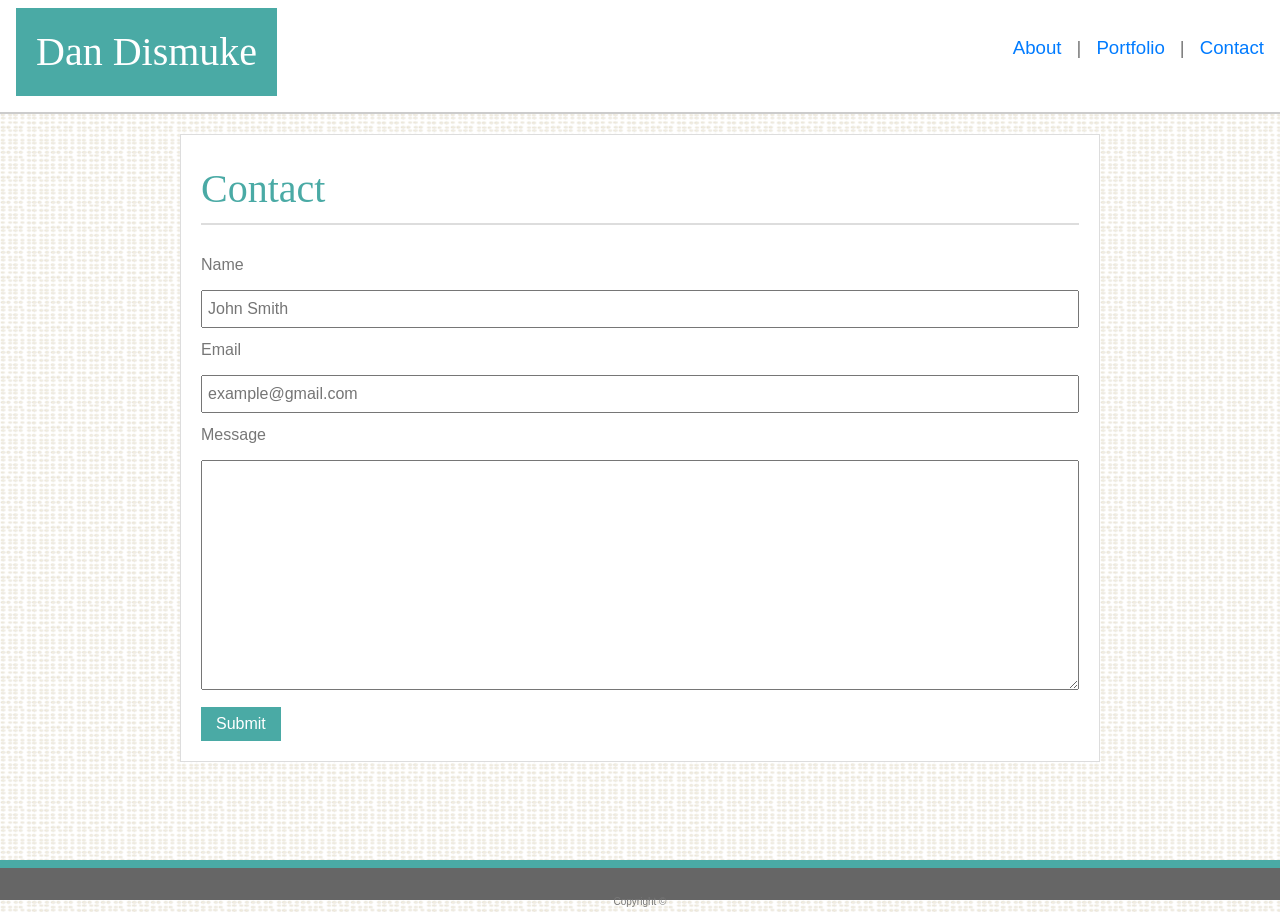
==== contact.html @ cf2fc72d "Header flex" ====
<!DOCTYPE html>
<html lang="en">
	<head>
		<meta charset="UTF-8" />
		<meta name="viewport" content="width=device-width, initial-scale=1.0" />
		<meta http-equiv="X-UA-Compatible" content="ie=edge" />
		<title>Portfolio</title>
		<link rel="stylesheet" type="text/css" href="assets/css/reset.css" />
		<link
			rel="stylesheet"
			href="https://stackpath.bootstrapcdn.com/bootstrap/4.3.1/css/bootstrap.min.css"
			integrity="sha384-ggOyR0iXCbMQv3Xipma34MD+dH/1fQ784/j6cY/iJTQUOhcWr7x9JvoRxT2MZw1T"
			crossorigin="anonymous"
		/>
		<link rel="stylesheet" type="text/css" href="assets/css/style.css" />
		<script type="text/javascript">
			function showForm() {
				let name = document.getElementById('name').value;
				let email = document.getElementById('email').value;
				let message = document.getElementById('message').value;
				if (name && email) {
					alert(
						'Name: ' + name + '\nEmail:  ' + email + '\nMessage: ' + message
					);
				} else {
					alert('You must enter a name and an email.');
				}
			}
		</script>
	</head>

	<body>
		<nav class="navbar header w-100">
			<div class="d-flex flex-row left">
				<h1>Dan Dismuke</h1>
			</div>
			<div class="d-flex flex-row-reverse right">
				<ul>
					<li><a href="contact.html">Contact</a></li>
					<li>|</li>
					<li><a href="portfolio.html">Portfolio</a></li>
					<li>|</li>
					<li><a href="index.html">About</a></li>
				</ul>
			</div>
		</nav>

		<main>
			<div class="container">
				<div class="row">
					<div class="col-12">
						<div class="row">
							<div class="col-12">
								<h1>Contact</h1>
							</div>
						</div>
						<form action="javascript:showForm();"></form>
							<div class="row">
								<div class="col-12">
									<label>Name</label><br />
									<input type="text" id="name" placeholder="John Smith" />
								</div>
							</div>
							<div class="row">
								<div class="col-12">
									<label>Email</label><br />
									<input
										type="text"
										id="email"
										placeholder="example@gmail.com"
									/>
								</div>
							</div>
							<div class="row">
								<div class="col-12">
									<label>Message</label><br />
									<textarea id="message"></textarea><br />
									<input type="submit" id="submit" />
								</div>
							</div>
						</form>
					</div>
				</div>
			</div>
		</main>
		<footer><span id="copyright">Copyright &copy;</span></footer>
	</body>
</html>
---- assets/css/style.css ----
* {
	padding: 0;
	margin: 0;
	color: #777777;
	font-family: 'Arial', 'Helvetica Neue', Helvetica, sans-serif;
}

body {
	display: flex;
	height: 100vh;
	flex-direction: column;
	background-image: url('../images/dynamic-style.png');
}

a {
	text-decoration: none;
}

h1 {
	font-family: 'Georgia', Times, 'Times New Roman', serif;
}

/*        */
/* header */
/*        */

.header {
	/* 	width: 100%; */
	background: #ffffff;
	border-bottom: 2px solid #cccccc;
	margin: 0 auto;
}

.left {
	position: relative;
	text-align: center;
}

.right {
	position: relative;
}

.right li {
	float: right;
	list-style-type: none;
	padding: 15px 0 15px 15px;
	line-height: 200%;
	font-size: 14pt;
}

.left h1 {
	float: left;
	background: #4aaaa5;
	color: #ffffff;
	padding: 20px;
}

main {
	padding-top: 20px;
	flex: 1 0 auto;
}

.container {
	margin: 0 auto;
	width: 920px;
	border: 1px solid #dddddd;
	background: #ffffff;
	padding: 20px;
}

.container h1 {
	color: #4aaaa5;
	border-bottom: 2px solid #dddddd;
	padding: 10px 0;
}

/*            */
/* index.html */
/*            */

#blurb p {
	padding: 10px;
	line-height: 150%;
}

#blurbPic {
	float: left;
	padding-top: 10px;
	padding-right: 10px;
}

/*                */
/* portfolio.html */
/*                */

#portfolio {
	position: relative;
	height: 608px;
}

.portfolio {
	position: absolute;
	height: 180px;
	width: 280px;
	margin: 20px;
	border: 1px solid black;
	text-align: center;
}

#minesweeper {
	left: 0;
	top: 0;
	background-image: url('../images/minesweeper.png');
}

#fart {
	left: 320px;
	top: 0px;
	background-image: url('../images/fart.png');
}

#howold {
	left: 0;
	top: 200px;
	background-image: url('../images/howold.png');
}

#msud {
	left: 320px;
	top: 200px;
	background-image: url('../images/msud.png');
}

#note {
	left: 0;
	top: 420px;
	background-image: url('../images/note.png');
}

.portfolio h4 {
	background: #4aaaa5;
	color: #ffffff;
	padding: 10px 0;
	margin-top: 120px;
}

/*              */
/* contact.html */
/*              */

/* #contact {
	position: relative;
	height: 50%;
}
 */
form {
	padding-top: 20px;
}

#name,
#email,
#message {
	margin-top: 5px;
	margin-bottom: 10px;
	width: 100%;
}

#name,
#email {
	width: 100%;
	padding: 5px;
}

#message {
	height: 230px;
}

#submit {
	border: none;
	background: #4aaaa5;
	color: #ffffff;
	padding: 5px 15px;
	text-align: center;
}

/*        */
/* footer */
/*        */

footer {
	flex-shrink: 0;
	border-top: 8px solid #4aaaa5;
	background: #666666;
	height: 40px;
	text-align: center;
}

#copyright {
	display: inline-block;
	padding-top: 26px;
	font-size: 10px;
}
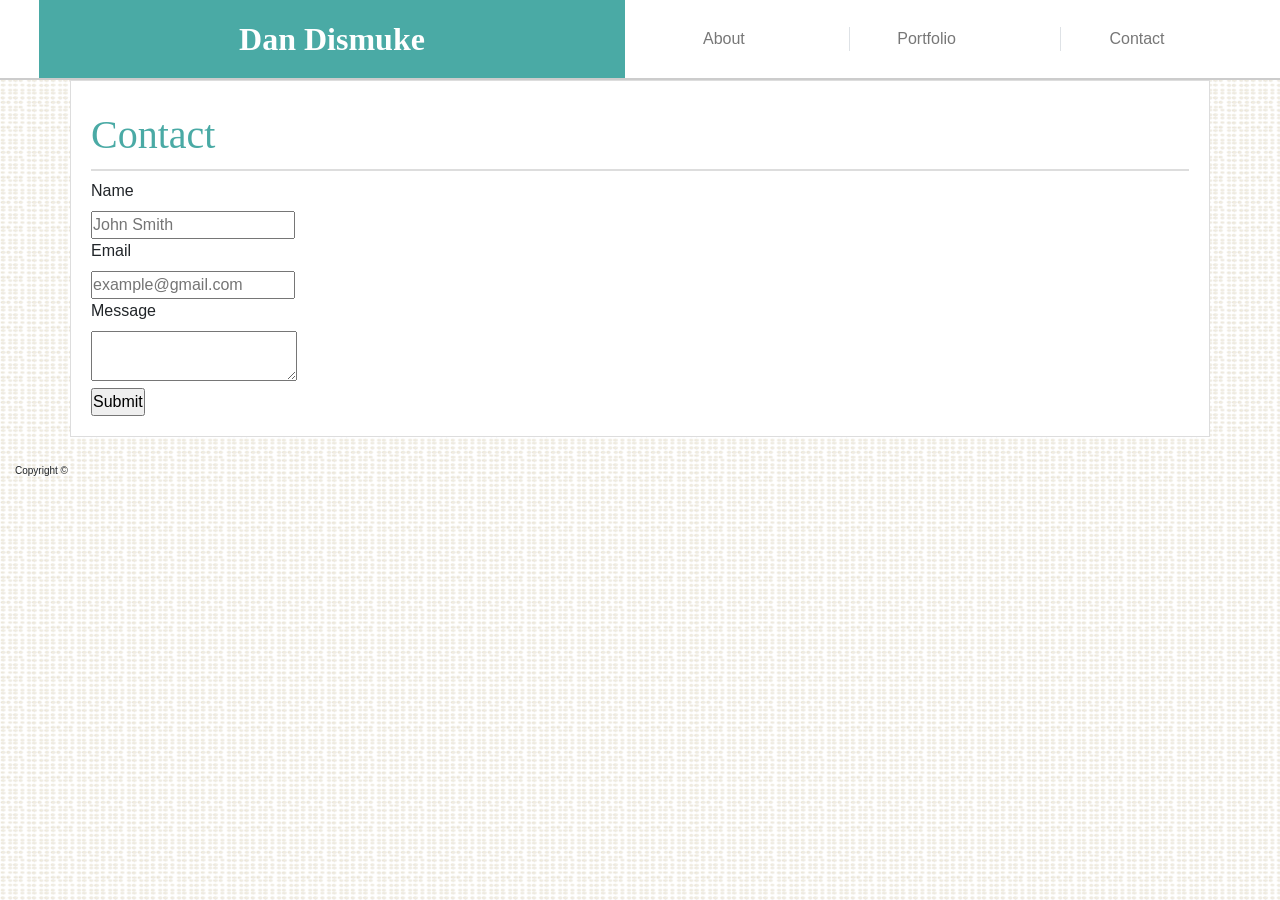
==== commit 70909bb5: "Index is finished. Navbar has some minor issues but it's most of the way there and I want to work on" ====
--- a/contact.html
+++ b/contact.html
@@ -12,7 +12,7 @@
 			integrity="sha384-ggOyR0iXCbMQv3Xipma34MD+dH/1fQ784/j6cY/iJTQUOhcWr7x9JvoRxT2MZw1T"
 			crossorigin="anonymous"
 		/>
-		<link rel="stylesheet" type="text/css" href="assets/css/style.css" />
+		<link rel="stylesheet" type="text/css" href="assets/css/style_grid.css" />
 		<script type="text/javascript">
 			function showForm() {
 				let name = document.getElementById('name').value;
@@ -30,20 +30,35 @@
 	</head>
 
 	<body>
-		<nav class="navbar header w-100">
-			<div class="d-flex flex-row left">
-				<h1>Dan Dismuke</h1>
-			</div>
-			<div class="d-flex flex-row-reverse right">
-				<ul>
-					<li><a href="contact.html">Contact</a></li>
-					<li>|</li>
-					<li><a href="portfolio.html">Portfolio</a></li>
-					<li>|</li>
-					<li><a href="index.html">About</a></li>
-				</ul>
-			</div>
-		</nav>
+			<div class="container-fluid">
+					<div class="row navbar">
+					  <div class="col-xs-12 col-md-6 navHeader">
+						<h1 class="rowH1 ml-4">Dan Dismuke</h1>
+					  </div>
+					  <div class="col-xs-6 col-md-6 headerList">
+						<div class="list-group list-group-horizontal justify-content-center">
+							<a
+								class="list-group-item flex-fill border-top-0 border-bottom-0 border-left-0 border-right ml-5"
+								href="index.html"
+							>
+								About
+							</a>
+							<a
+							  class="list-group-item flex-fill border-top-0 border-bottom-0 border-left-0 border-right mx-5"
+							  href="portfolio.html"
+							>
+								  Portfolio
+							</a>
+							<a
+							  class="list-group-item flex-fill border-top-0 border-bottom-0 border-left-0 border-right-0 mr-n1"
+							  href="contact.html"
+							>
+								  Contact
+							</a>
+						</div>
+					</div>
+					
+				</div>
 
 		<main>
 			<div class="container">
--- a/assets/css/style_grid.css
+++ b/assets/css/style_grid.css
@@ -0,0 +1,124 @@
+* {
+	padding: 0;
+	margin: 0;
+	font-family: 'Arial', 'Helvetica Neue', Helvetica, sans-serif;
+}
+
+body {
+	background-image: url('../images/dynamic-style.png');
+}
+
+li,
+a {
+	color: #777777 !important;
+}
+
+a {
+	text-decoration: none;
+}
+
+h1 {
+	font-family: 'Georgia', Times, 'Times New Roman', serif;
+}
+
+/*        */
+/* header */
+/*        */
+
+.navbar {
+	background: #ffffff;
+	border-bottom: 2px solid #cccccc;
+	padding: 0;
+}
+
+/* #headerTitle {
+	background: #4aaaa5;
+	height: 100%;
+	padding: 20px;
+	color: #ffffff;
+	font-size: 24pt;
+	font-weight: bold;
+	text-align: center;
+	font-family: 'Georgia', Times, 'Times New Roman', serif;
+}
+ */
+.rowH1 {
+	background: #4aaaa5;
+	height: 100%;
+	margin: 0;
+	padding: 20px;
+	color: #ffffff;
+	font-size: 24pt;
+	font-weight: bold;
+	text-align: center;
+	font-family: 'Georgia', Times, 'Times New Roman', serif;
+}
+
+.list-group-item {
+	padding-top: 0 !important;
+	padding-bottom: 0 !important;
+}
+
+li {
+	padding-top: 0 !important;
+	padding-bottom: 0 !important;
+}
+
+/*           */
+/* Container */
+/*           */
+
+.container {
+	border: 1px solid #dddddd;
+	background: #ffffff;
+	padding: 20px;
+}
+
+.container h1 {
+	color: #4aaaa5;
+	border-bottom: 2px solid #dddddd;
+	padding: 10px 0;
+}
+
+.container p {
+	width: 90%;
+}
+
+#blurbPic {
+	max-width: 100%;
+	height: auto;
+}
+
+/*        */
+/* footer */
+/*        */
+
+.footer {
+	border-top: 8px solid #4aaaa5 !important;
+	background: #666666 !important;
+	height: 40px;
+}
+
+#copyright {
+	display: inline-block;
+	padding-top: 26px;
+	font-size: 10px;
+}
+
+@media (max-width: 640px) {
+	.navHeader {
+		padding: 0 !important;
+	}
+
+	.rowH1 {
+		margin: 0 !important;
+	}
+}
+
+@media (min-width: 641px) {
+	.list-group-item {
+		/* margin-right: 0 !important;
+		padding-right: 0 !important; */
+		padding-left: 0 !important;
+	}
+}
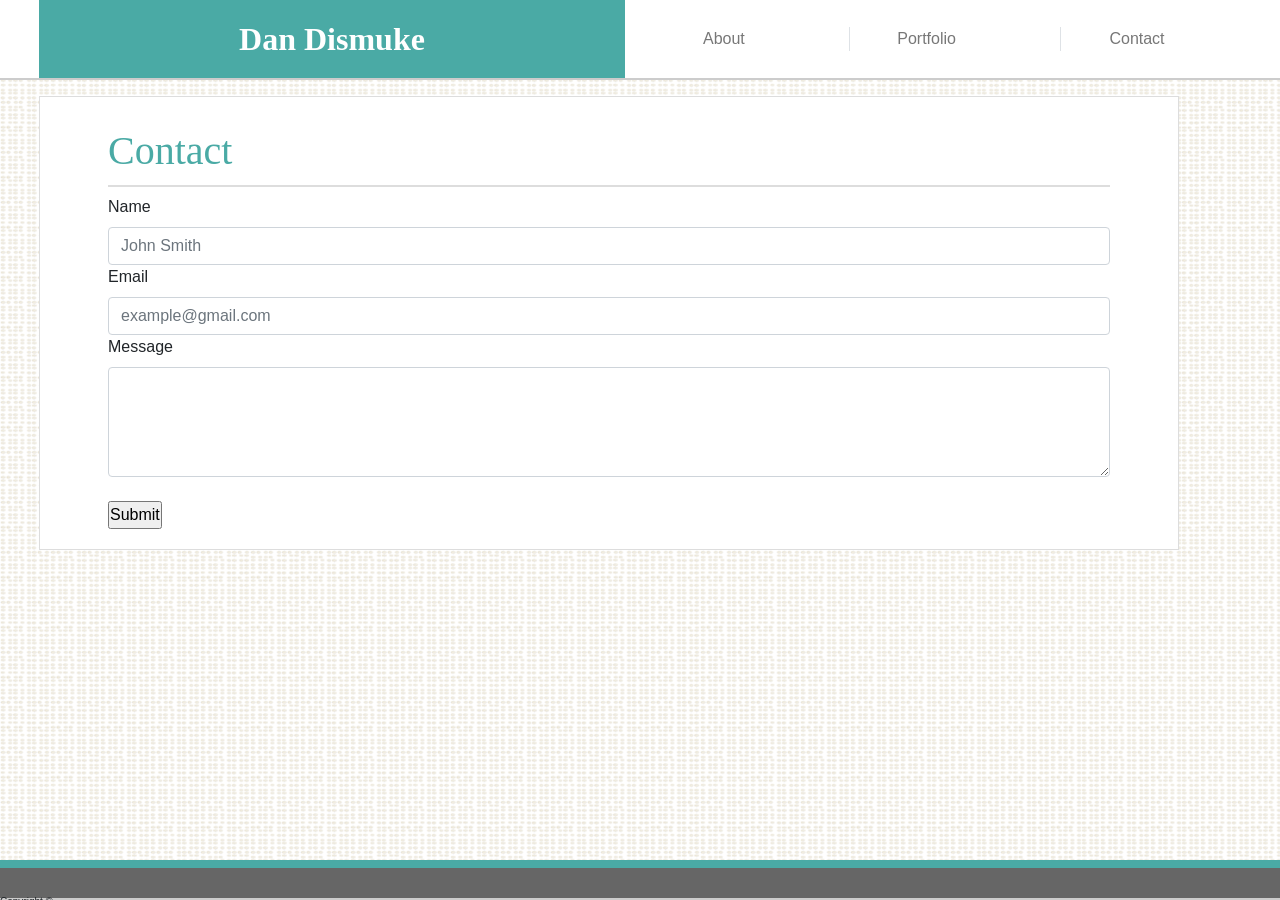
==== commit 97ce7983: "Contact.html done." ====
--- a/contact.html
+++ b/contact.html
@@ -30,50 +30,54 @@
 	</head>
 
 	<body>
-			<div class="container-fluid">
-					<div class="row navbar">
-					  <div class="col-xs-12 col-md-6 navHeader">
-						<h1 class="rowH1 ml-4">Dan Dismuke</h1>
-					  </div>
-					  <div class="col-xs-6 col-md-6 headerList">
-						<div class="list-group list-group-horizontal justify-content-center">
-							<a
-								class="list-group-item flex-fill border-top-0 border-bottom-0 border-left-0 border-right ml-5"
-								href="index.html"
-							>
-								About
-							</a>
-							<a
-							  class="list-group-item flex-fill border-top-0 border-bottom-0 border-left-0 border-right mx-5"
-							  href="portfolio.html"
-							>
-								  Portfolio
-							</a>
-							<a
-							  class="list-group-item flex-fill border-top-0 border-bottom-0 border-left-0 border-right-0 mr-n1"
-							  href="contact.html"
-							>
-								  Contact
-							</a>
-						</div>
+		<div class="container-fluid">
+			<div class="row navbar">
+				<div class="col-xs-12 col-md-6 navHeader">
+					<h1 class="rowH1 ml-4">Dan Dismuke</h1>
+				</div>
+				<div class="col-xs-6 col-md-6 headerList">
+					<div class="list-group list-group-horizontal justify-content-center">
+						<a
+							class="list-group-item flex-fill border-top-0 border-bottom-0 border-left-0 border-right ml-5"
+							href="index.html"
+						>
+							About
+						</a>
+						<a
+							class="list-group-item flex-fill border-top-0 border-bottom-0 border-left-0 border-right mx-5"
+							href="portfolio.html"
+						>
+							Portfolio
+						</a>
+						<a
+							class="list-group-item flex-fill border-top-0 border-bottom-0 border-left-0 border-right-0 mr-n1"
+							href="contact.html"
+						>
+							Contact
+						</a>
 					</div>
-					
 				</div>
+			</div>
 
-		<main>
-			<div class="container">
+			<div class="container mt-3 ml-4 mr-3 mb-5">
 				<div class="row">
 					<div class="col-12">
-						<div class="row">
-							<div class="col-12">
-								<h1>Contact</h1>
+						<div class="ml-5 mr-5"> 
+							<div class="row">
+								<div class="col-12">
+									<h1>Contact</h1>
+								</div>
 							</div>
-						</div>
-						<form action="javascript:showForm();"></form>
+						<form action="javascript:showForm();">
 							<div class="row">
 								<div class="col-12">
 									<label>Name</label><br />
-									<input type="text" id="name" placeholder="John Smith" />
+									<input
+										type="text"
+										class="form-control"
+										id="name"
+										placeholder="John Smith"
+									/>
 								</div>
 							</div>
 							<div class="row">
@@ -81,6 +85,7 @@
 									<label>Email</label><br />
 									<input
 										type="text"
+										class="form-control"
 										id="email"
 										placeholder="example@gmail.com"
 									/>
@@ -89,7 +94,12 @@
 							<div class="row">
 								<div class="col-12">
 									<label>Message</label><br />
-									<textarea id="message"></textarea><br />
+									<textarea
+										class="form-control"
+										rows="4"
+										id="message"
+									></textarea
+									><br />
 									<input type="submit" id="submit" />
 								</div>
 							</div>
@@ -97,7 +107,9 @@
 					</div>
 				</div>
 			</div>
-		</main>
-		<footer><span id="copyright">Copyright &copy;</span></footer>
+		</div>
+		<nav class="navbar fixed-bottom footer">
+			<span id="copyright">Copyright &copy;</span>
+		</nav>
 	</body>
 </html>
--- a/assets/css/style_grid.css
+++ b/assets/css/style_grid.css
@@ -31,17 +31,6 @@
 	padding: 0;
 }
 
-/* #headerTitle {
-	background: #4aaaa5;
-	height: 100%;
-	padding: 20px;
-	color: #ffffff;
-	font-size: 24pt;
-	font-weight: bold;
-	text-align: center;
-	font-family: 'Georgia', Times, 'Times New Roman', serif;
-}
- */
 .rowH1 {
 	background: #4aaaa5;
 	height: 100%;
@@ -59,15 +48,9 @@
 	padding-bottom: 0 !important;
 }
 
-li {
-	padding-top: 0 !important;
-	padding-bottom: 0 !important;
-}
-
 /*           */
 /* Container */
 /*           */
-
 .container {
 	border: 1px solid #dddddd;
 	background: #ffffff;
@@ -92,7 +75,6 @@
 /*        */
 /* footer */
 /*        */
-
 .footer {
 	border-top: 8px solid #4aaaa5 !important;
 	background: #666666 !important;
@@ -117,8 +99,6 @@
 
 @media (min-width: 641px) {
 	.list-group-item {
-		/* margin-right: 0 !important;
-		padding-right: 0 !important; */
 		padding-left: 0 !important;
 	}
 }
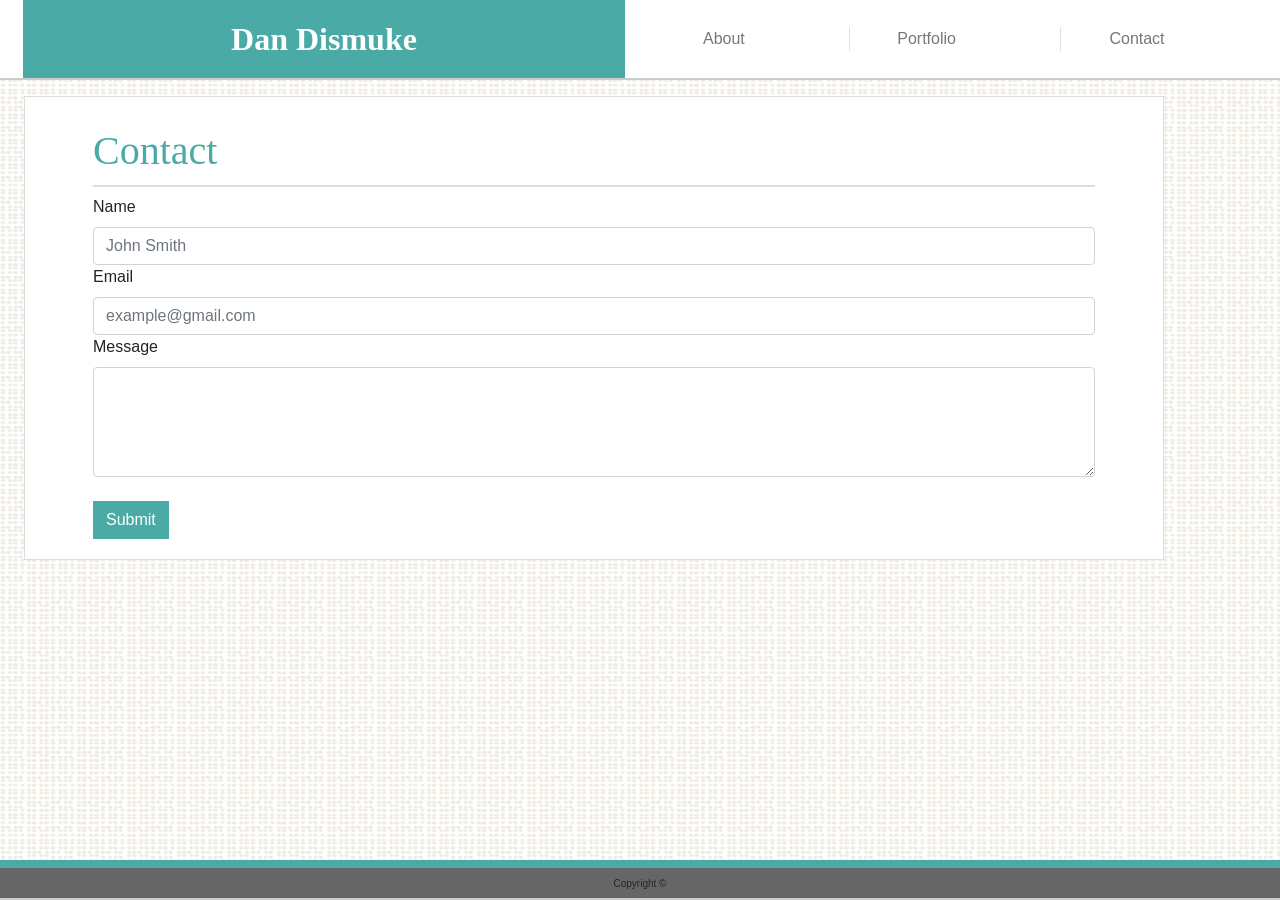
==== commit 15a989ff: "Grid is workig in portfolio.html but the images aren't as responsive as I expected." ====
--- a/contact.html
+++ b/contact.html
@@ -33,7 +33,7 @@
 		<div class="container-fluid">
 			<div class="row navbar">
 				<div class="col-xs-12 col-md-6 navHeader">
-					<h1 class="rowH1 ml-4">Dan Dismuke</h1>
+					<h1 class="rowH1 ml-2">Dan Dismuke</h1>
 				</div>
 				<div class="col-xs-6 col-md-6 headerList">
 					<div class="list-group list-group-horizontal justify-content-center">
@@ -58,16 +58,13 @@
 					</div>
 				</div>
 			</div>
+		</div>
 
-			<div class="container mt-3 ml-4 mr-3 mb-5">
-				<div class="row">
-					<div class="col-12">
-						<div class="ml-5 mr-5"> 
-							<div class="row">
-								<div class="col-12">
-									<h1>Contact</h1>
-								</div>
-							</div>
+		<div class="container mt-3 ml-4 mr-3 mb-5">
+			<div class="row">
+				<div class="col-sm-12">
+					<div class="ml-5 mr-5">
+						<h1>Contact</h1>
 						<form action="javascript:showForm();">
 							<div class="row">
 								<div class="col-12">
@@ -100,7 +97,7 @@
 										id="message"
 									></textarea
 									><br />
-									<input type="submit" id="submit" />
+									<input class="btn" type="submit" value="Submit" id="submit" />
 								</div>
 							</div>
 						</form>
--- a/assets/css/style_grid.css
+++ b/assets/css/style_grid.css
@@ -17,13 +17,23 @@
 	text-decoration: none;
 }
 
-h1 {
+h1,
+h4 {
 	font-family: 'Georgia', Times, 'Times New Roman', serif;
+}
+
+h4 {
+	color: #4aaaa5;
+	border-bottom: 2px solid #dddddd;
+	padding: 10px 0;
 }
 
 /*        */
 /* header */
 /*        */
+.container-fluid {
+	width: 100%;
+}
 
 .navbar {
 	background: #ffffff;
@@ -63,10 +73,6 @@
 	padding: 10px 0;
 }
 
-.container p {
-	width: 90%;
-}
-
 #blurbPic {
 	max-width: 100%;
 	height: auto;
@@ -82,10 +88,58 @@
 }
 
 #copyright {
-	display: inline-block;
-	padding-top: 26px;
+	margin: 0 auto;
 	font-size: 10px;
 }
+
+/*				*/
+/* contact.html */
+/*				*/
+
+#submit {
+	border-radius: 0;
+	background: #4aaaa5;
+	color: #ffffff;
+}
+
+/*                */
+/* portfolio.html */
+/*                */
+
+.portfolio {
+	overflow: hidden;
+	text-align: center;
+	/* 	height: 110px !important; */
+}
+
+.portfolio h5 {
+	position: absolute;
+	color: #ffffff;
+	background: #4aaaa5;
+	top: 50%;
+	left: 50%;
+	transform: translate(-50%, -50%);
+}
+/* 
+#minesweeper {
+	background-image: url('../images/minesweeper.png');
+}
+
+#fart {
+	background-image: url('../images/fart.png');
+}
+
+#howold {
+	background-image: url('../images/howold.png');
+}
+
+#msud {
+	background-image: url('../images/msud.png');
+}
+
+#note {
+	background-image: url('../images/note.png');
+} */
 
 @media (max-width: 640px) {
 	.navHeader {
